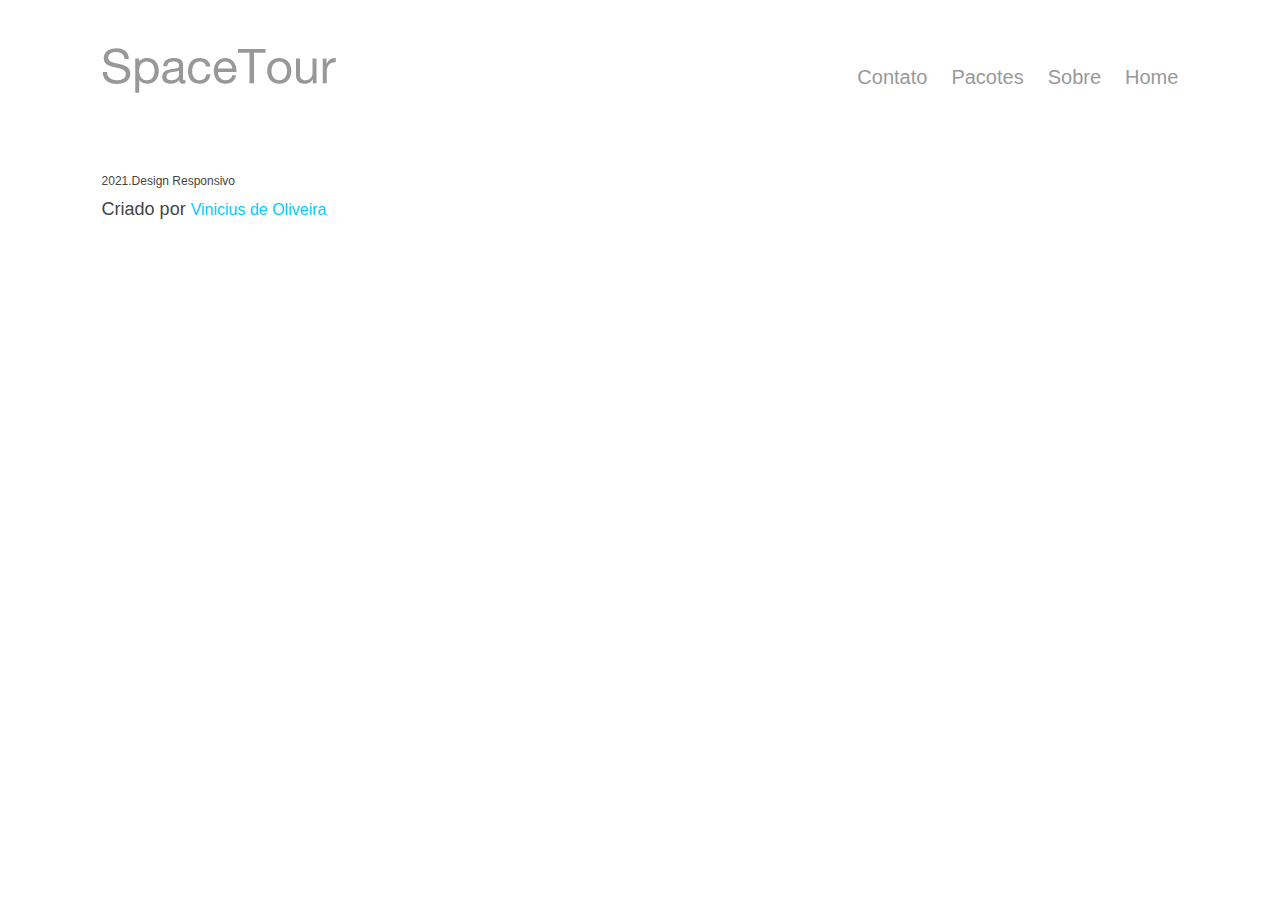
==== pages/contato.html @ b0567bea "Terminei a home e criei o arquivo base de contato" ====
<!DOCTYPE html>
<html lang="pt-br">

<head>
    <meta charset="UTF-8">
    <meta http-equiv="X-UA-Compatible" content="IE=edge">
    <meta name="viewport" content="width=device-width, initial-scale=1.0">
    <title>SpaceTour</title>
    <link rel="stylesheet" href="../css/style.css">
</head>

<body>

    <div id="container">
        <header class="cabecalho">
            <div class="conteudo">
                <img src="../img/logo-spacetours.png" alt="Logo escrito SpaceTour" class="logo">
                <nav class="menu">
                    <ul>
                        <li><a href="#">Contato</a></li>
                        <li><a href="#">Pacotes</a></li>
                        <li><a href="#">Sobre</a></li>
                        <li><a href="../index.html">Home</a></li>
                    </ul>
                </nav>
            </div>
        </header>
        <section class="contato">

        </section>
        <footer class="rodape">
            <div class="conteudo">
                <p>2021.Design Responsivo</p>
                <small class="creditos">Criado por <a href="#">Vinicius de Oliveira</a></small>
            </div>
        </footer>
    </div>

    <script src="../js/scripts.js"></script>
</body>

</html>
---- css/style.css ----
/* Classes auxiliares */
* {
    margin: 0;
    padding: 0;
    box-sizing: border-box;
}
.conteudo { 
    width: 100%;
    max-width: 1128px;
    margin: 0 auto;
    padding: 0 2%;
}
body {
    font-size: 12px;
    font-family: Arial, Helvetica, sans-serif;
    color: #444;
}

a {
    color: #00ccff;
    text-decoration: none;
    font-size: 12px;
}
a:hover {
    text-decoration: underline;
}
p {
    font-size: 12px;
}

/* Aqui começa a estilização do header */
header {
    width: 100%;
    height: 48px;
    margin: 48px 0;
}
header > .conteudo {
    display: flex;
    justify-content: space-between;
    align-items: center;
}
header nav.menu ul {
    list-style: none;
    display: flex;
    gap: 24px;
    margin-top: 12px;
    font-size: 14px;
    /* Aqui o senhor pediu para setar o font-size da "ul" e depois setar o font-size do "a", sendo que apenas tem o de texto, então não vi muito sentido */
}
header nav.menu ul li a {
    color: #999;
    font-size: 20px;
}

/* Aqui começa a estilização do banner */

section.banner {
    width: 100%;
    /* height: 450px; Professor, este estilo quebrou meu layot, ent tirei ele =\ */
    margin-bottom: 35px;
    position: relative;
}
section.banner img {
    width: 100%;
}
section.banner .box {
    max-width: 650px; 
    /* Professor, neste item o senhor pediu uma largura de 42.5px, ficou inviável pois quebrou todos os textos, ficou diferente do layout e além de ter ficado feio*/
    position: absolute;
    top: 48px;
    left: 0;
    background-color: rgba(0, 0, 0, 0.5);
    color: white;
    padding: 30px 48px;
}
section.banner .box .conteudo {
    display: flex;
    flex-direction: column;
    gap: 1.7rem;
}
section.banner .box h1 {
    font-size: 48px;
    text-transform: uppercase;
    font-weight: 200;
    color: #fff;
    margin-top: 0;
    margin-bottom: 0;
}
section.banner .box p {
    font-size: 20px;
    color: #fff;
}
section.banner .box a {
    text-decoration: none;
    font-size: 0.9rem;
}

/* Aqui começa a estilização do rodape */

footer.rodape {
    width: 100%;
    /* margin: 30px; Professor, este estilo estava dando overflow no site, ent coloquei só em cima e em baixo */
    margin: 30px 0;
    float: left;
    font-size: 30px;
}
footer.rodape p {
    margin-bottom: 0;
}
footer.rodape small.creditos {
    font-size: 18px;
}
footer.rodape small.creditos a {
    font-size: 1rem;
}
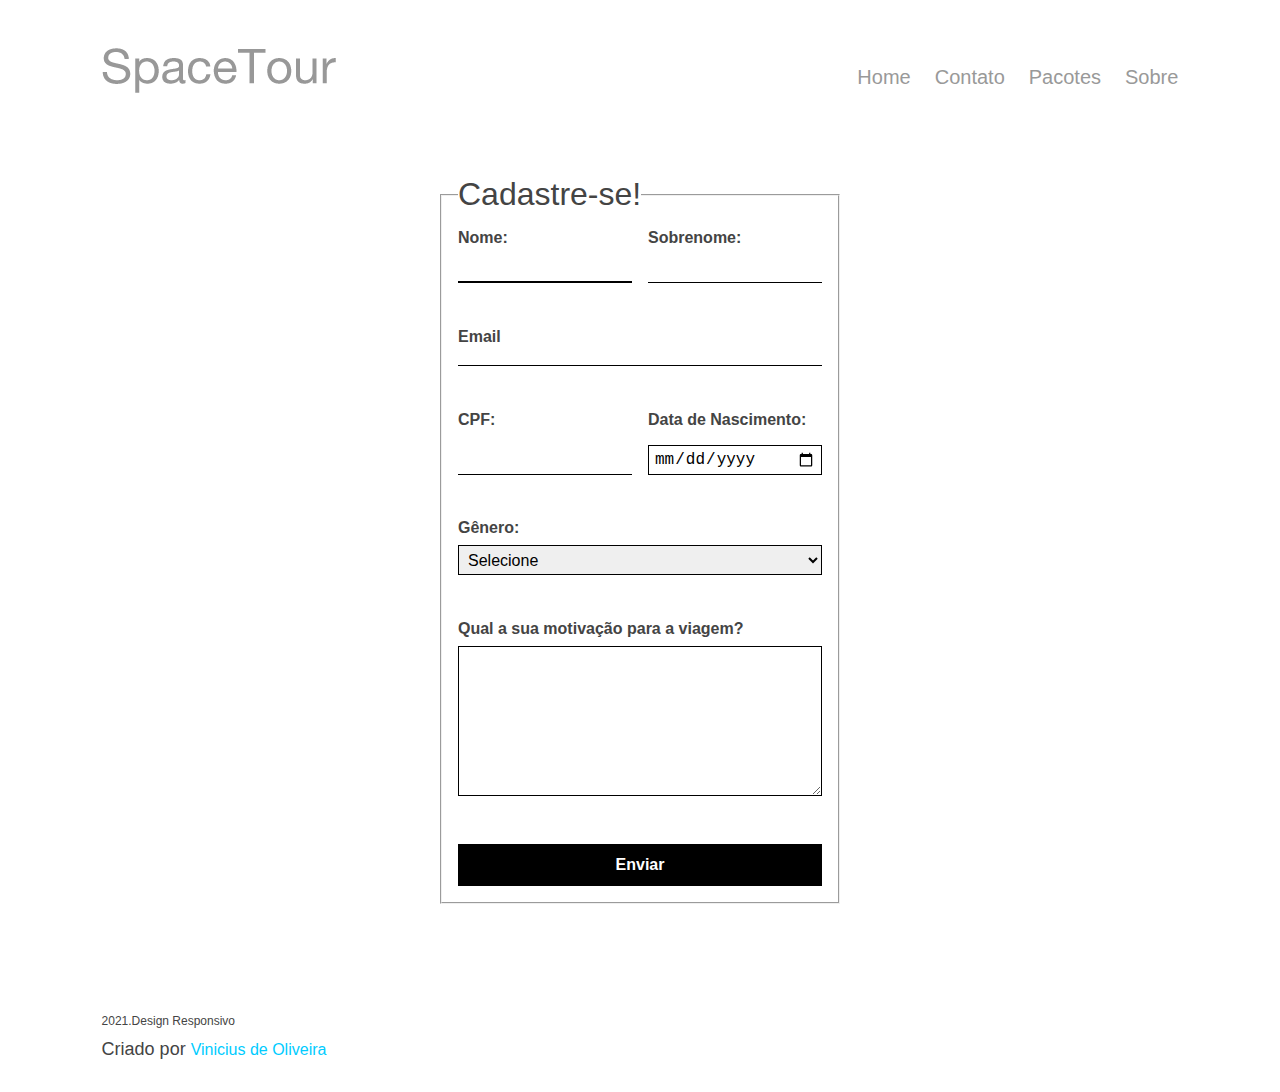
==== commit 563e5833: "Fiz a página de contato" ====
--- a/pages/contato.html
+++ b/pages/contato.html
@@ -17,16 +17,71 @@
                 <img src="../img/logo-spacetours.png" alt="Logo escrito SpaceTour" class="logo">
                 <nav class="menu">
                     <ul>
+                        <!-- Mudei a ordem da lista pois para mim faz mais sentido -->
+                        <li><a href="../index.html">Home</a></li>
                         <li><a href="#">Contato</a></li>
                         <li><a href="#">Pacotes</a></li>
                         <li><a href="#">Sobre</a></li>
-                        <li><a href="../index.html">Home</a></li>
                     </ul>
                 </nav>
             </div>
         </header>
         <section class="contato">
-
+            <div class="conteudo">
+                <form action="../index.html">
+                    <fieldset>
+                        <legend>Cadastre-se!</legend>
+                        <div class="campo flex w50">
+                            <div>
+                                <label for="name">Nome:</label>
+                                <input type="text" name="nome" id="idNome" autofocus>
+                            </div>
+                            <div>
+                                <label for="sobrenome">Sobrenome:</label>
+                                <input type="text" name="sobrenome" id="idsobrenome">
+                            </div>
+                        </div>
+                        <div class="campo">
+                            <div>
+                                <label for="email">Email</label>
+                                <input type="email" name="email" id="idEmail">
+                            </div>
+                        </div>
+                        <div class="campo flex w50">
+                            <div>
+                                <label for="cpf">CPF:</label>
+                                <input type="text" name="cpf" id="idcpf">
+                            </div>
+                            <div>
+                                <label for="DataNascimento">Data de Nascimento:</label>
+                                <input type="date" name="DataNascimento" id="idDataNascimento">
+                            </div>
+                        </div>
+                        <div class="campo">
+                            <div>
+                                <label for="genero">Gênero:</label>
+                                <select name="genero" id="idGenero">
+                                    <option name="escolha" id="idEscolha" selected disabled>Selecione</option>
+                                    <option name="masculino" id="idmasculino">Masculino</option>
+                                    <option name="feminino" id="idfeminino">Feminino</option>
+                                    <option name="nda" id="idNda">Prefiro não dizer</option>
+                                </select>
+                            </div>
+                        </div>
+                        <div class="campo">
+                            <div>
+                                <label for="texto">Qual a sua motivação para a viagem?</label>
+                                <textarea name="texto" id="idTexto"></textarea>
+                            </div>
+                        </div>
+                        <div class="campo">
+                            <div>
+                                <input type="submit" value="Enviar">
+                            </div>
+                        </div>
+                    </fieldset>
+                </form>
+            </div>
         </section>
         <footer class="rodape">
             <div class="conteudo">
--- a/css/style.css
+++ b/css/style.css
@@ -112,4 +112,94 @@
 }
 footer.rodape small.creditos a {
     font-size: 1rem;
+}
+
+/* Aqui começa a estilização da página de contato */
+
+section.contato form {
+    max-width: 400px;
+    margin: 5rem auto;
+}
+section.contato form fieldset {
+    padding: 1rem;
+}
+section.contato form fieldset legend {
+    font-size: 2rem;
+}
+section.contato form fieldset .campo {
+    margin-bottom: 2.8rem;
+}
+
+section.contato form fieldset .campo:last-of-type {
+    margin-bottom: 0;
+}
+section.contato form fieldset .flex {
+    display: flex;
+    gap: 1rem;
+    justify-content: space-between;
+}
+section.contato form fieldset .w50 div {
+    width: 50%;
+    display: flex;
+    flex-direction: column;
+}
+section.contato form fieldset label {
+    width: 100%;
+    font-size: 1rem;
+    font-weight: bold;
+    padding-bottom: 1rem;
+}
+section.contato form fieldset input[type='text'],
+section.contato form fieldset input[type='email'] {
+    width: 100%;
+    height: 20px;
+    font-size: 1rem;
+    padding-left: 5px;
+    border: 0;
+    border-bottom: 1px solid black;
+}
+section.contato form fieldset input[type='text']:focus, 
+section.contato form fieldset input[type='email']:focus {
+    outline: 0;
+    border-bottom: 2px solid black;
+}
+section.contato form fieldset input[type='date'] {
+    width: 100%;
+    height: 30px;
+    font-size: 1rem;
+    padding: 5px;
+    border: 1px solid black;
+}
+section.contato form fieldset select,
+section.contato form fieldset textarea {
+    width: 100%;
+    height: 30px;
+    font-size: 1rem;
+    padding: 5px;
+    border: 1px solid black;
+    margin-top: 0.5rem;
+}
+section.contato form fieldset textarea {
+    height: 150px;
+    resize: vertical;
+}
+section.contato form fieldset input[type="submit"] {
+    width: 100%;
+    padding: 10px 0;
+    font-size: 1rem;
+    background-color: black;
+    color: white;
+    font-weight: bold;
+    border: 2px solid black;
+    font-weight: bold;
+    border: 2px solid black;
+    transition: 0.5s;
+    cursor: pointer;
+}
+section.contato form fieldset input[type="submit"]:hover {
+    color: black;
+    background-color: white;
+}
+section.contato form fieldset label[for="cpf"] {
+    margin-bottom: 10px;
 }